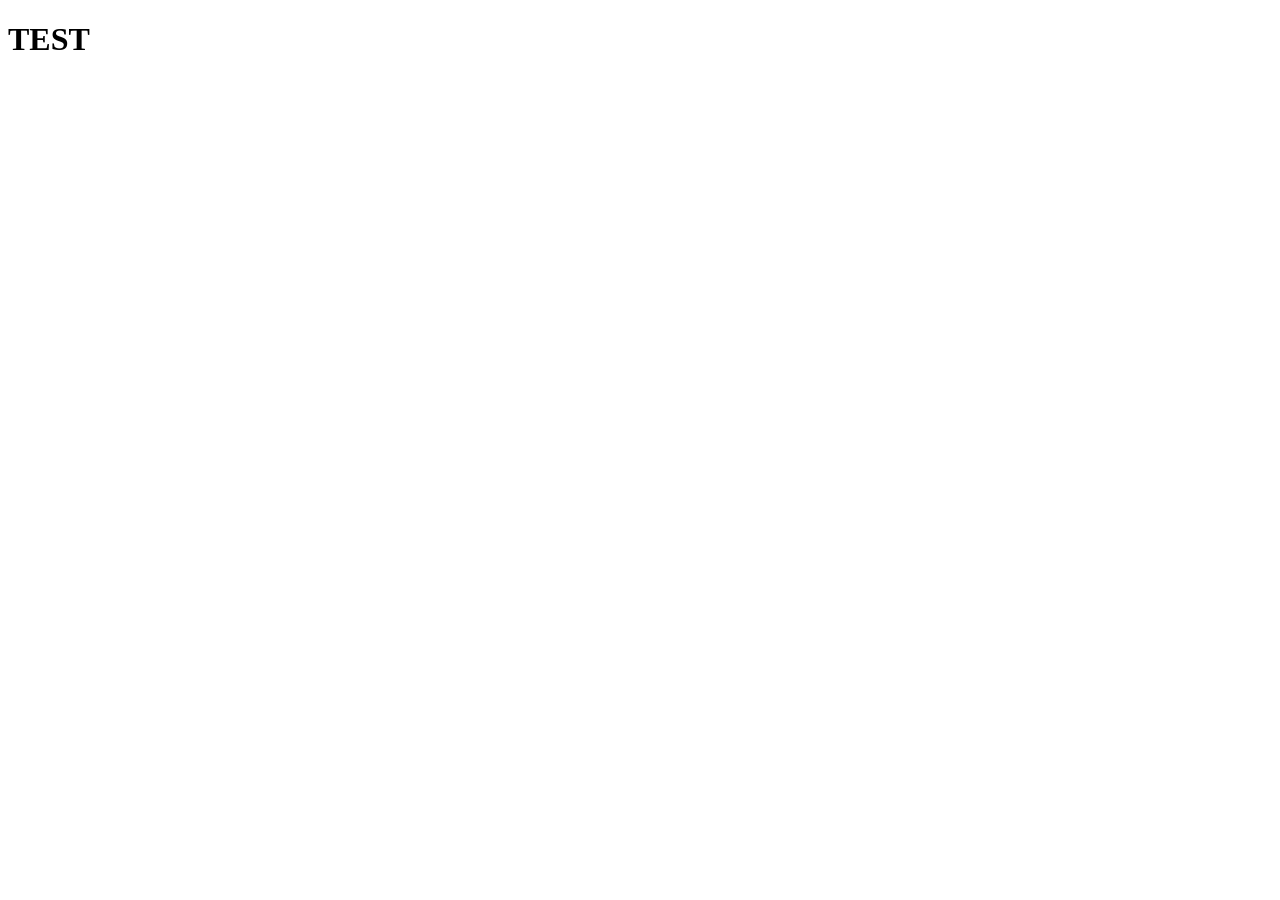
==== src/main/resources/static/index.html @ d0a2e426 "bower added" ====
<!-- index.html -->
<!DOCTYPE html>
<html ng-app="app">

<head>
    <meta charset="utf-8">
    <base href="/">
    <link rel="stylesheet" href="css/bootstrap/bootstrap.min.css"/>
    <link rel="stylesheet" href="css/bootstrap/font-awesome-4.5.0/css/font-awesome.min.css"/>
    <link rel="stylesheet" href="css/clouds.css" />
</head>

<body>

<h1>TEST</h1>






<!-- BOWER COMPONENTS -->

<script type="text/javascript" src="./bower_components/angular/angular.min.js"></script>
<script type="text/javascript" src="./bower_components/angular-resource/angular-resource.min.js"></script>
<script type="text/javascript" src="./bower_components/angular-resource/angular-route.min.js"></script>

</body>
</html>
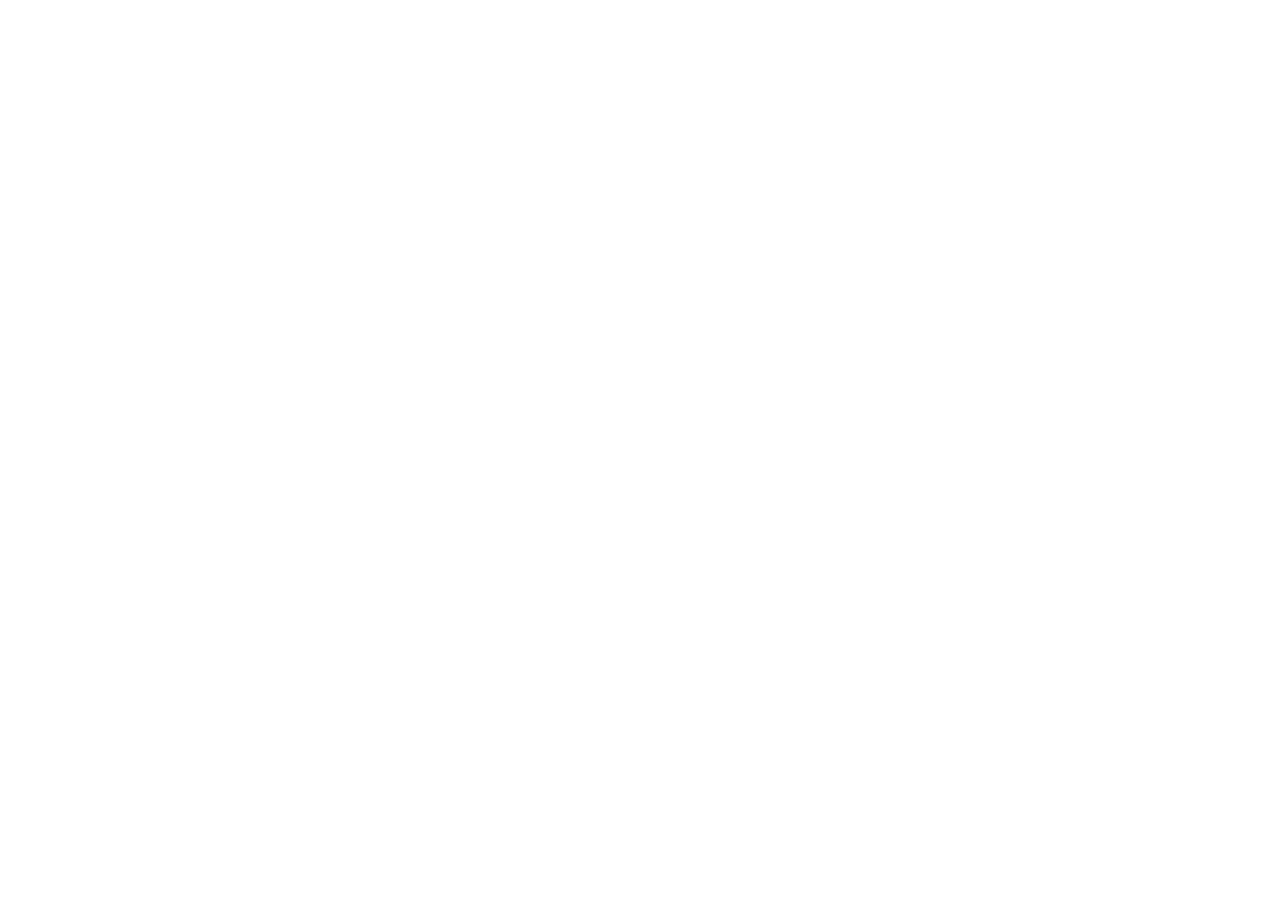
==== commit ef9bee36: "front init" ====
--- a/src/main/resources/static/index.html
+++ b/src/main/resources/static/index.html
@@ -10,13 +10,19 @@
     <link rel="stylesheet" href="css/clouds.css" />
 </head>
 
-<body>
+<body ng-controller="mainController">
 
-<h1>TEST</h1>
+<animated-clouds></animated-clouds>
+
+<header-and-nav-bar></header-and-nav-bar>
+
+<all-buttons></all-buttons>
 
 
-
-
+<div id="main">
+    <div ng-view></div>
+    <!-- angular templating -->
+</div>
 
 
 <!-- BOWER COMPONENTS -->
@@ -25,5 +31,29 @@
 <script type="text/javascript" src="./bower_components/angular-resource/angular-resource.min.js"></script>
 <script type="text/javascript" src="./bower_components/angular-resource/angular-route.min.js"></script>
 
+
+<!-- MAIN SCRIPTS -->
+
+<script type="text/javascript" src="app/script.js"></script>
+
+<script type="text/javascript" src="app/routes/routes.js"></script>
+<script type="text/javascript" src="app/routes/customDirectives.js"></script>
+
+<script type="text/javascript" src="app/controllers/navBarController.js"></script>
+<script type="text/javascript" src="app/controllers/modelController.js"></script>
+
+
+<!-- CONTROLLERS -->
+
+<script type="text/javascript" src="app/controllers/book/add.js"></script>
+<script type="text/javascript" src="app/controllers/book/search.js"></script>
+
+
+<!-- SERVICES -->
+
+<script type="text/javascript" src="app/services/book/add.js"></script>
+<script type="text/javascript" src="app/services/book/search.js"></script>
+
+
 </body>
 </html>
--- a/src/main/resources/static/css/clouds.css
+++ b/src/main/resources/static/css/clouds.css
@@ -0,0 +1,124 @@
+*{ margin: 0; padding: 0;}
+
+body{
+    position: relative;
+    overflow: hidden;
+}
+#clouds{
+    position: absolute;
+    top: 0;
+    left: 0;
+    width: 100%;
+    height: 100%;
+    z-index: -10;
+    background-color: rgba(0,0,0,0.5); /*dim the background*/
+}
+#clouds{
+
+    padding: 100px 0;
+    background: #c9dbe9;
+    background: -webkit-linear-gradient(top, #c9dbe9 0%, #fff 100%);
+    background: -linear-gradient(top, #c9dbe9 0%, #fff 100%);
+    background: -moz-linear-gradient(top, #c9dbe9 0%, #fff 100%);
+}
+
+.cloud {
+    width: 200px; height: 60px;
+    background: #fff;
+    border-radius: 200px;
+    -moz-border-radius: 200px;
+    -webkit-border-radius: 200px;
+    position: relative;
+}
+
+.cloud:before, .cloud:after {
+    content: '';
+    position: absolute;
+    background: #fff;
+    width: 100px; height: 80px;
+    position: absolute; top: -15px; left: 10px;
+    border-radius: 100px;
+    -moz-border-radius: 100px;
+    -webkit-border-radius: 100px;
+    -webkit-transform: rotate(30deg);
+    transform: rotate(30deg);
+    -moz-transform: rotate(30deg);
+}
+
+.cloud:after {
+    width: 120px; height: 120px;
+    top: -55px; left: auto; right: 15px;
+}
+
+.x1 {
+    -webkit-animation: moveclouds 15s linear infinite;
+    -moz-animation: moveclouds 15s linear infinite;
+    -o-animation: moveclouds 15s linear infinite;
+}
+
+.x2 {
+    left: 200px;
+    -webkit-transform: scale(0.6);
+    -moz-transform: scale(0.6);
+    transform: scale(0.6);
+    opacity: 0.6; /*opacity proportional to the size*/
+
+    /*Speed will also be proportional to the size and opacity*/
+    /*More the speed. Less the time in 's' = seconds*/
+    -webkit-animation: moveclouds 25s linear infinite;
+    -moz-animation: moveclouds 25s linear infinite;
+    -o-animation: moveclouds 25s linear infinite;
+}
+
+.x3 {
+    left: -250px; top: -200px;
+    -webkit-transform: scale(0.8);
+    -moz-transform: scale(0.8);
+    transform: scale(0.8);
+    opacity: 0.8; /*opacity proportional to the size*/
+
+    -webkit-animation: moveclouds 20s linear infinite;
+    -moz-animation: moveclouds 20s linear infinite;
+    -o-animation: moveclouds 20s linear infinite;
+}
+
+.x4 {
+    left: 470px; top: -250px;
+    -webkit-transform: scale(0.75);
+    -moz-transform: scale(0.75);
+    transform: scale(0.75);
+    opacity: 0.75; /*opacity proportional to the size*/
+
+    -webkit-animation: moveclouds 18s linear infinite;
+    -moz-animation: moveclouds 18s linear infinite;
+    -o-animation: moveclouds 18s linear infinite;
+}
+
+.x5 {
+    left: -150px; top: -150px;
+    -webkit-transform: scale(0.8);
+    -moz-transform: scale(0.8);
+    transform: scale(0.8);
+    opacity: 0.8; /*opacity proportional to the size*/
+
+    -webkit-animation: moveclouds 20s linear infinite;
+    -moz-animation: moveclouds 20s linear infinite;
+    -o-animation: moveclouds 20s linear infinite;
+}
+
+@-webkit-keyframes moveclouds {
+    0% {margin-left: 2000px;}
+    100% {margin-left: -2000px;}
+}
+@-moz-keyframes moveclouds {
+    0% {margin-left: 2000px;}
+    100% {margin-left: -2000px;}
+}
+@-o-keyframes moveclouds {
+    0% {margin-left: 2000px;}
+    100% {margin-left: -2000px;}
+}
+
+.jumbotron {
+    opacity: 0.2;
+}
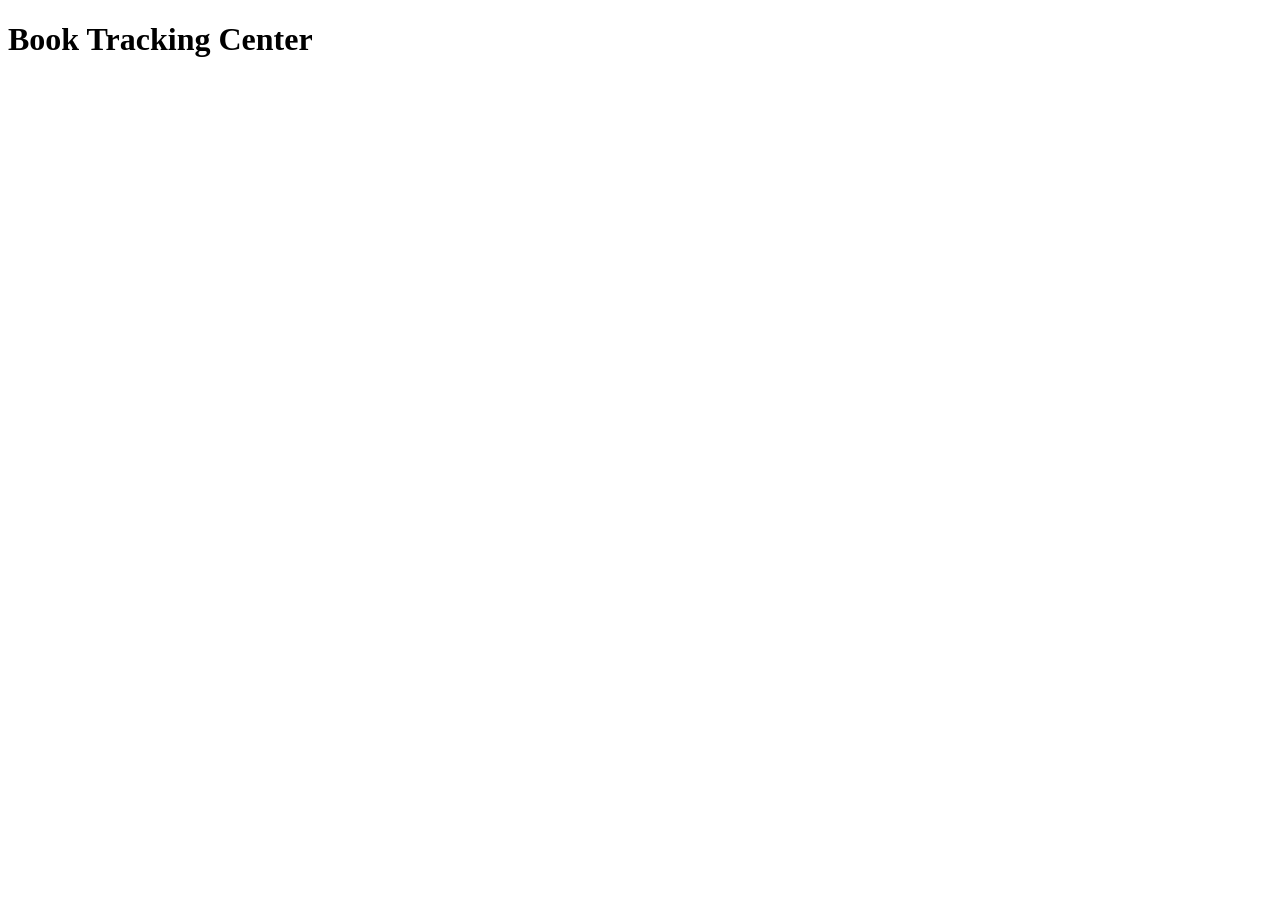
==== commit 65ca0a47: "huge front update" ====
--- a/src/main/resources/static/index.html
+++ b/src/main/resources/static/index.html
@@ -7,22 +7,28 @@
     <base href="/">
     <link rel="stylesheet" href="css/bootstrap/bootstrap.min.css"/>
     <link rel="stylesheet" href="css/bootstrap/font-awesome-4.5.0/css/font-awesome.min.css"/>
-    <link rel="stylesheet" href="css/clouds.css" />
+    <link rel="stylesheet" href="css/background/css/style.css"/>
 </head>
 
 <body ng-controller="mainController">
 
-<animated-clouds></animated-clouds>
+<animated-background></animated-background>
 
-<header-and-nav-bar></header-and-nav-bar>
+<div id="page-wrap" >
 
-<all-buttons></all-buttons>
+    <div class="col-md-12 text-center">
+        <h1>Book Tracking Center</h1>
+    </div>
 
+    <all-buttons></all-buttons>
 
-<div id="main">
-    <div ng-view></div>
-    <!-- angular templating -->
+    <div id="main">
+        <div ng-view></div>
+        <!-- angular templating -->
+    </div>
+
 </div>
+
 
 
 <!-- BOWER COMPONENTS -->
--- a/src/main/resources/static/css/background/css/style.css
+++ b/src/main/resources/static/css/background/css/style.css
@@ -0,0 +1,176 @@
+* { margin: 0; padding: 0; }
+
+html { overflow-y: scroll; }
+
+.clear {
+	clear: both;
+}
+
+.floatLeft {
+	float: left;
+}
+
+.floatRight {
+	float: right;
+}
+
+body { 
+	font: 10px/2 "Lucida Grande", Helvetica, Sans-Serif;
+	color: #eee;
+}
+
+@-webkit-keyframes STAR-MOVE {
+	from {
+		left: 0;
+		top: 0;
+	}
+	to { 
+		left: -10000px;
+		top: -2000px;
+	}
+}
+
+#background {
+	background: black url(../images/background.png) repeat 5% 5%;
+	position: absolute;
+	top: 0; left: 0; right: 0; bottom: 0;
+	z-index: 100;
+	
+	-webkit-animation-name: STAR-MOVE;
+	-webkit-animation-duration: 200s;
+	-webkit-animation-timing-function: linear;
+	-webkit-animation-iteration-count: infinite;
+}
+
+#midground {
+	background: url(../images/midground.png) repeat 20% 20%;
+	position: absolute;
+	top: 0; left: 0; right: 0; bottom: 0;
+	z-index: 200;
+	
+	-webkit-animation-name: STAR-MOVE;
+	-webkit-animation-duration: 150s;
+	-webkit-animation-timing-function: linear;
+	-webkit-animation-iteration-count: infinite;
+}
+
+#foreground {
+	background: url(../images/foreground.png) repeat 35% 35%;
+	position: absolute;
+	top: 0; left: 0; right: 0; bottom: 0;
+	z-index: 300;
+	
+	-webkit-animation-name: STAR-MOVE;
+	-webkit-animation-duration: 100s;
+	-webkit-animation-timing-function: linear;
+	-webkit-animation-iteration-count: infinite;
+}
+
+#sidebar {
+	width: 160px;
+	float: left;
+	margin-right: 20px;
+}
+
+#main-content {
+	width: 540px;
+	float: right;
+}
+
+#page-wrap {
+	width: 920px;
+	max-width: 100%;
+	margin: 0 auto;
+	position: relative;
+	z-index: 300;
+	background: rgba(0,0,0,0.7);
+	overflow: hidden;
+	padding: 20px 0px;
+}
+
+h1 {
+	font: 42px Georgia, Serif;
+	margin: 0 0 10px 0;
+	color: #eee;
+}
+
+h2 {
+	font: 20px Georgia, Serif;
+	margin: 0 0 1px 0;
+	color: #eee;
+}
+
+h2.bump {
+	text-indent: 200px;
+}
+
+p {
+	margin: 0 0 15px 0;
+	color: #999;
+}
+
+/*td {
+	font: 13px Courier
+}
+
+th {
+	font: 16px Courier
+}*/
+
+code {
+	color: white;
+	margin: -1px 0 0 0;
+	font: 10px Courier;
+}
+
+p.thinParagraph {
+	width: 340px;
+}
+
+blockquote {
+	font: italic 15px/20px Georgia, Serif;
+	width: 180px;
+}
+
+blockquote p {
+	color: white;
+}
+
+blockquote.right {
+	float: right;
+}
+
+ul.meta {
+	width: 180px;
+	margin: 0 10px 0 0;
+	list-style: none;
+	float: left;
+}
+
+ul.meta li {
+	text-align: right;
+}
+
+ul.meta li.author {
+	font: normal small-caps normal 15px Georgia, Serif;
+	margin: 0 0 2px 0;
+	letter-spacing: 2px;
+}
+
+ul.meta li.date {
+	margin: 0 0 10px 0;
+}
+
+ul.meta li.comments {
+	font-style: italic;
+}
+
+.article {
+	float: right;
+	width: 340px;
+}
+
+ol {
+	margin: 20px 0;
+	list-style: inside decimal;
+}
